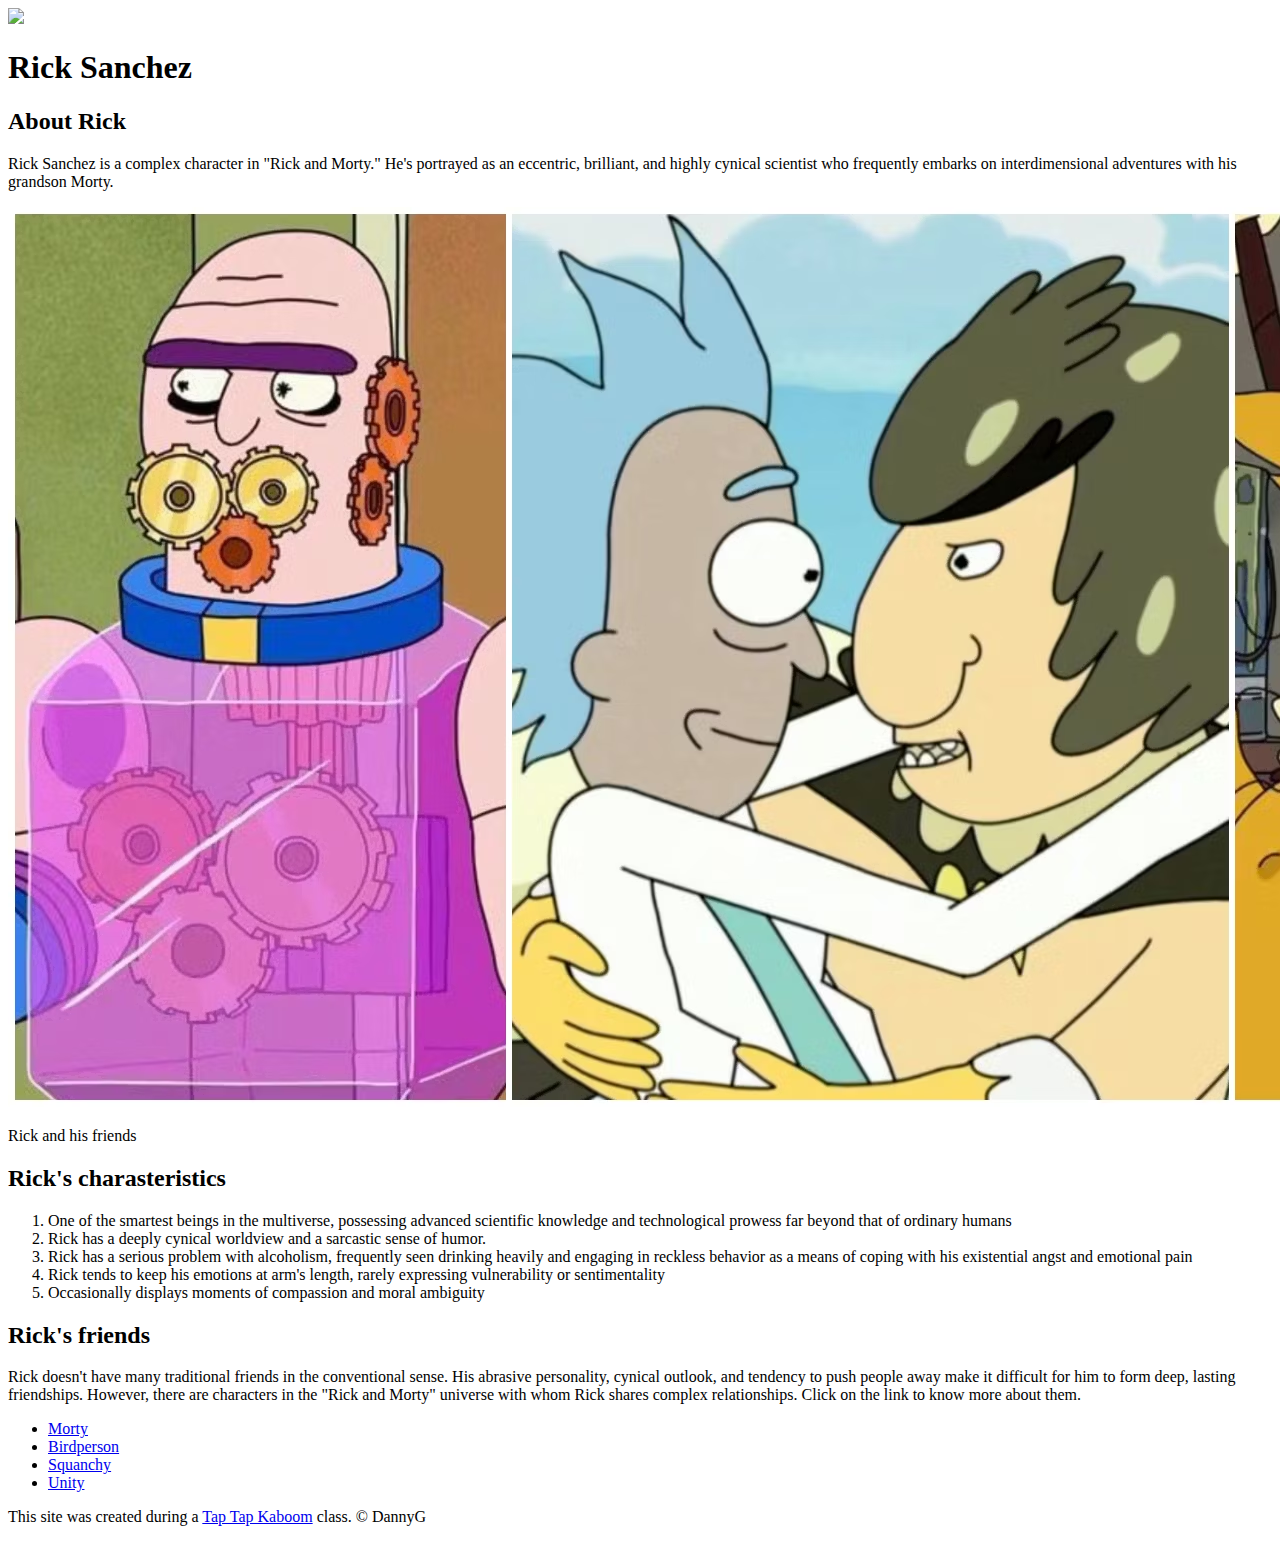
==== index.html @ 547df94b "added character infost to html page with images and links." ====
<!DOCTYPE html>
<html>
<head>
	<title>Rick Sanchez</title>
	<link rel="icon" href="https://static.tvtropes.org/pmwiki/pub/images/abcb6534_7913_4eb1_a7a5_62b081ebc628.png">
</head>
<body>
	<!-- header element -->
	<header>
		<img src="https://static.tvtropes.org/pmwiki/pub/images/abcb6534_7913_4eb1_a7a5_62b081ebc628.png">
		<h1>Rick Sanchez</h1>
	</header>

	<!-- main element -->
	<main>
		<h2>About Rick</h2>
		<p>Rick Sanchez is a complex character in "Rick and Morty." He's portrayed as an eccentric, brilliant, and highly cynical scientist who frequently embarks on interdimensional adventures with his grandson Morty.</p>
		<img src="img/rick-big.jpeg">
		<p> Rick and his friends </p>
		<h2>Rick's charasteristics</h2>
		<ol>
			<li>One of the smartest beings in the multiverse, possessing advanced scientific knowledge and technological prowess far beyond that of ordinary humans</li>
			<li>Rick has a deeply cynical worldview and a sarcastic sense of humor.</li>
			<li>Rick has a serious problem with alcoholism, frequently seen drinking heavily and engaging in reckless behavior as a means of coping with his existential angst and emotional pain</li>
			<li>Rick tends to keep his emotions at arm's length, rarely expressing vulnerability or sentimentality</li>
			<li>Occasionally displays moments of compassion and moral ambiguity</li>
		</ol>
		
		<!-- Friends -->	
		<h2>Rick's friends</h2>
		<p>Rick doesn't have many traditional friends in the conventional sense. His abrasive personality, cynical outlook, and tendency to push people away make it difficult for him to form deep, lasting friendships. However, there are characters in the "Rick and Morty" universe with whom Rick shares complex relationships. Click on the link to know more about them.</p>
		<ul>
			<li> <a target="_blank" href="https://rickandmorty.fandom.com/wiki/Morty_Smith">
			Morty</a></li>
			<li> <a target="_blank" href="https://rickandmorty.fandom.com/wiki/Birdperson">
			Birdperson</a></li>
			<li> <a target="_blank" href="https://rickandmorty.fandom.com/wiki/Squanchy">
			Squanchy</a></li>
			<li> <a target="_blank" href="https://rickandmorty.fandom.com/wiki/Unity?so=search">
			Unity</a></li>
		</ul>
	</main>

	<!-- Footer element -->
	<footer>
		<p>This site was created during a <a target="_blank" href="https://taptapkaboom.com">Tap Tap Kaboom</a> class. &copy; DannyG </p>
	</footer>
</body>
</html>
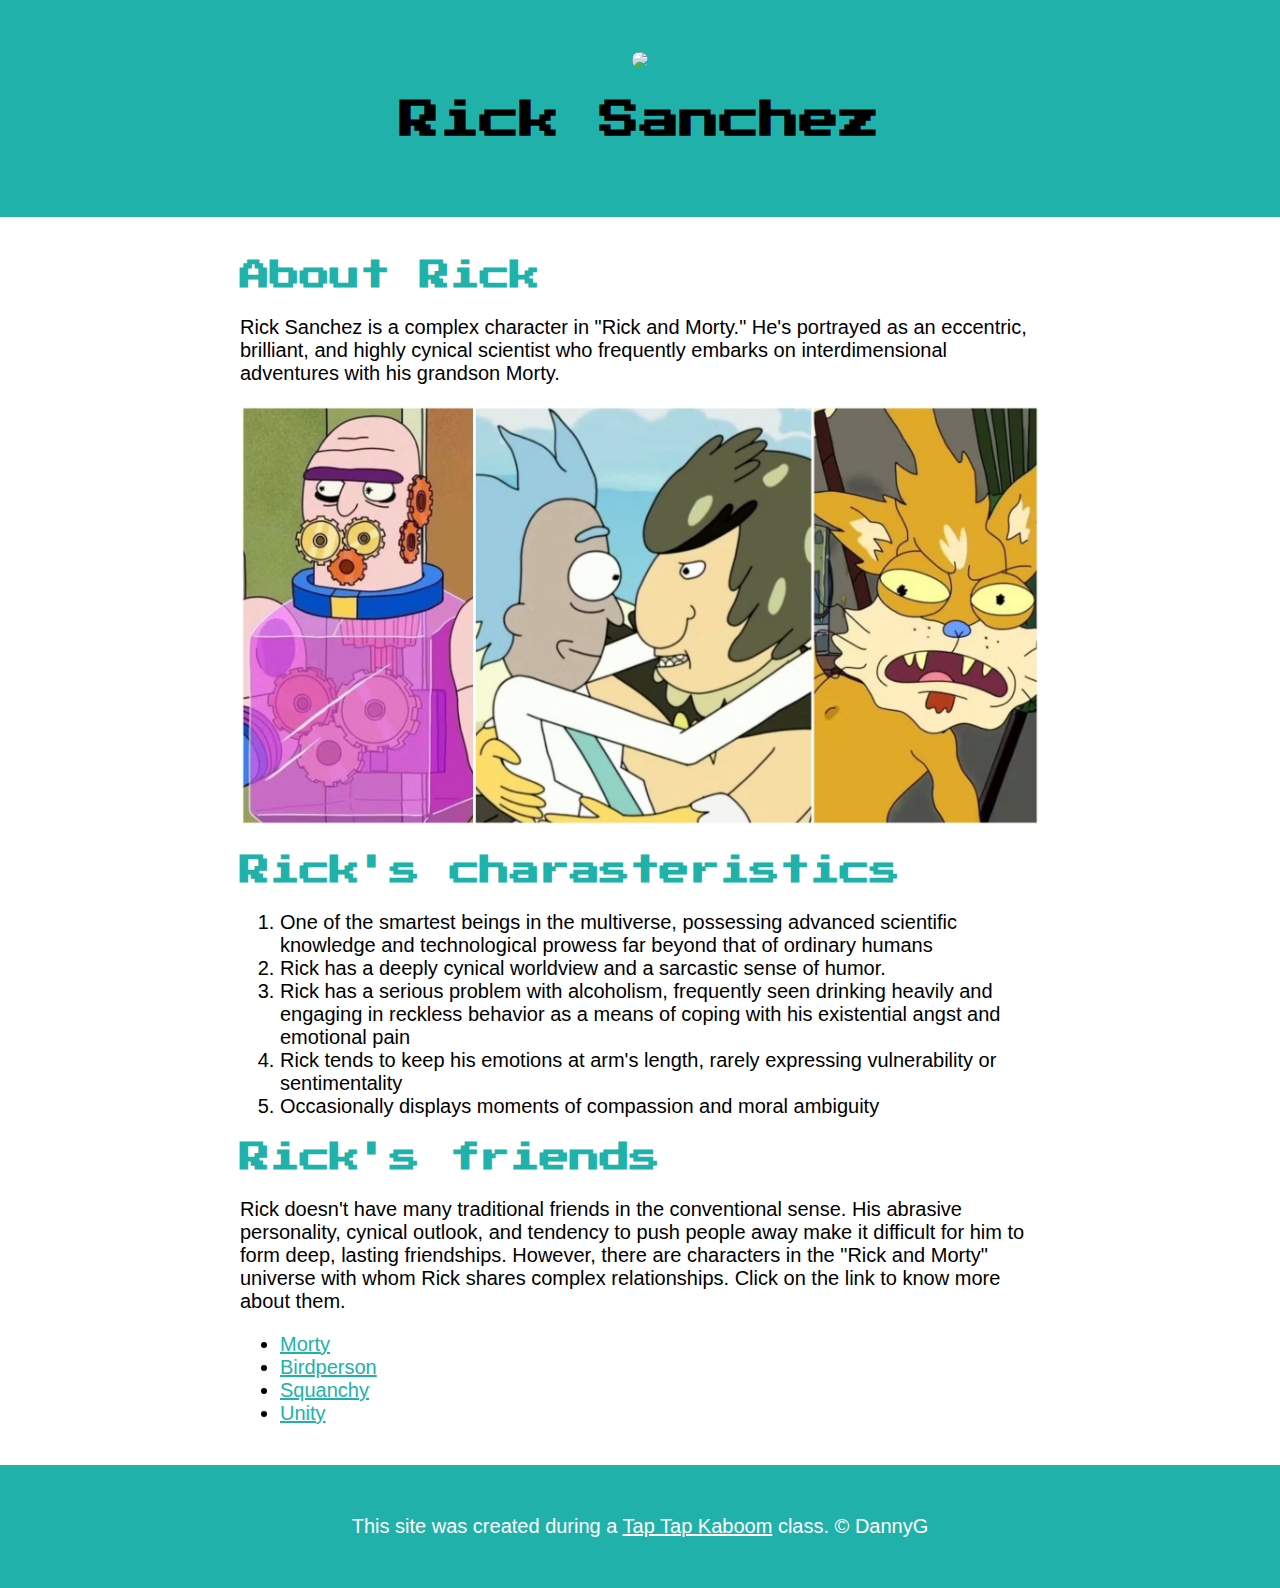
==== commit bc7260bc: "style finished with website" ====
--- a/index.html
+++ b/index.html
@@ -3,6 +3,8 @@
 <head>
 	<title>Rick Sanchez</title>
 	<link rel="icon" href="https://static.tvtropes.org/pmwiki/pub/images/abcb6534_7913_4eb1_a7a5_62b081ebc628.png">
+	<link rel="stylesheet" type="text/css" href="css/hero.css">
+	<link href="https://fonts.googleapis.com/css2?family=Press+Start+2P&display=swap" rel="stylesheet">
 </head>
 <body>
 	<!-- header element -->
@@ -16,7 +18,7 @@
 		<h2>About Rick</h2>
 		<p>Rick Sanchez is a complex character in "Rick and Morty." He's portrayed as an eccentric, brilliant, and highly cynical scientist who frequently embarks on interdimensional adventures with his grandson Morty.</p>
 		<img src="img/rick-big.jpeg">
-		<p> Rick and his friends </p>
+		<p></p>
 		<h2>Rick's charasteristics</h2>
 		<ol>
 			<li>One of the smartest beings in the multiverse, possessing advanced scientific knowledge and technological prowess far beyond that of ordinary humans</li>
--- a/css/hero.css
+++ b/css/hero.css
@@ -0,0 +1,72 @@
+body {
+	margin: 0;
+	font-family: 'Helvetica', 'Arial', sans-serif;
+	font-size: 20px;
+
+}
+
+header {
+	background-color: lightseagreen;
+	text-align: center;
+	padding-top: 50px;
+	padding-bottom: 50px;
+}
+
+h1, h2{
+  font-family: "Press Start 2P", cursive;
+}
+
+}
+
+header h1{
+	color: white;
+	font-size: 150px;
+}
+header img{
+	border-radius: 150px;
+	width: 300px;
+	border: 10px; solid #008080;
+}
+
+main {
+	max-width: 800px;
+	margin: 0 auto;
+	padding: 20px;
+}
+
+main img{
+	max-width: 100%;
+}
+
+h2{
+	font-size: 30px;
+	color: lightseagreen;
+}
+
+a{
+	color: lightseagreen;
+}
+a:hover{
+	color: white;
+	background-color: lightseagreen;
+}
+
+footer{
+		background-color: lightseagreen;
+	text-align: center;
+	color: white;
+	padding: 50px;
+}
+
+footer p{
+	margin: 0;
+}
+
+footer a{
+	color: white;
+}
+
+footer a:hover{
+	opacity: .5;
+	background-color: transparent;
+}